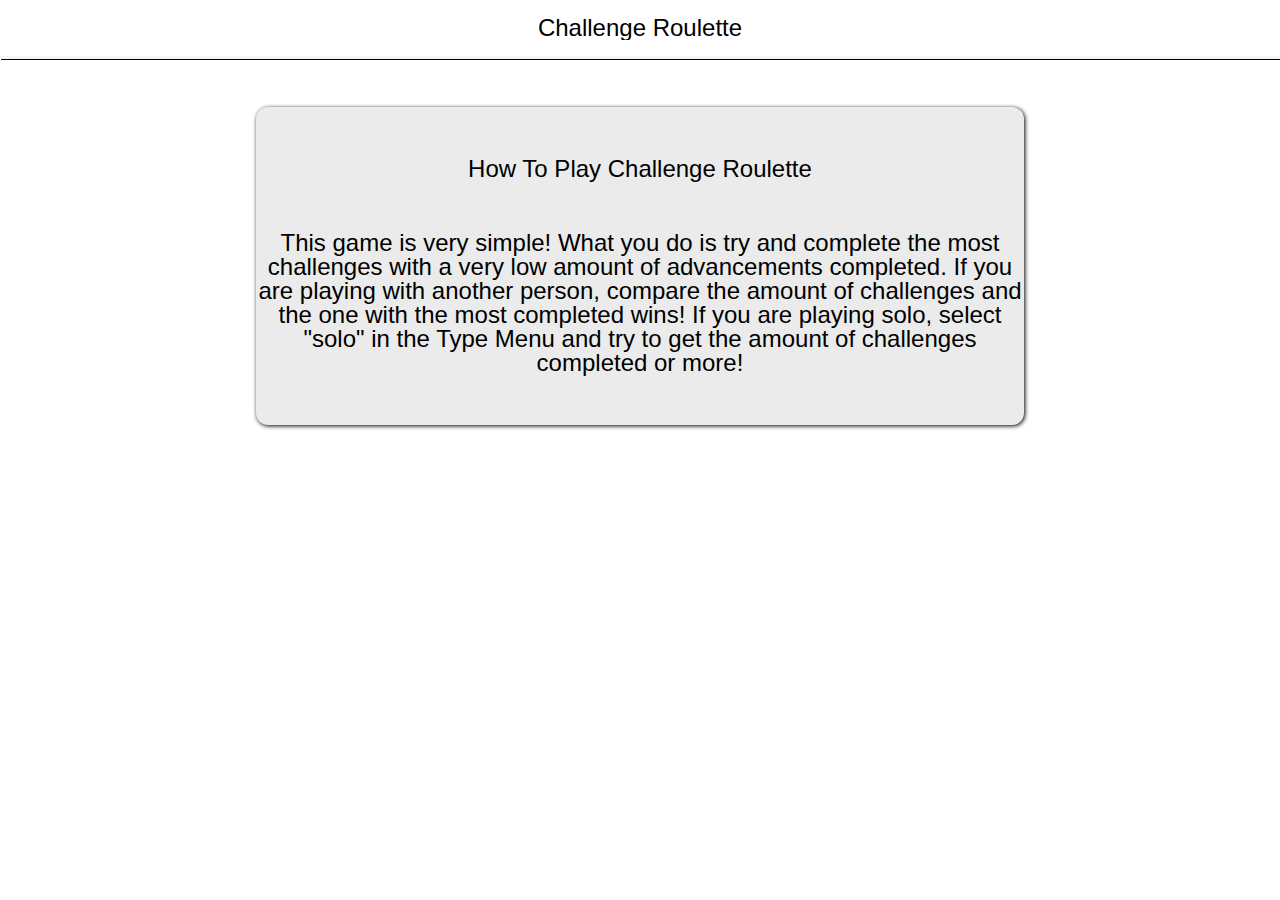
==== rules.html @ ad39ea5a "initial commit" ====
<!doctype html>

<html lang="en">
    <link rel="stylesheet" href="./style.css">
    <meta property="og:url" content="https://nat3z.github.io/">
    <meta property="og:title" content="Advancement Roulette">
    <meta property="og:description" content="The Minecraft Advancement Roulette!">
    <meta property="og:type" content="website">
    <meta name="theme-color" content="#1f6db3">
<head>
    <meta charset="utf-8">
    <title>Challenge Roulette</title>
    <br>
    <header>
        <a href="./index.html" style="color: black; text-decoration: none;"><h1>Challenge Roulette</h1></a>
        </select>
    </header>
    <hr>
    <br>
    <br>
    <div style="font-size: 50px; width: 60%;">
        <br>
        <h1>How To Play Challenge Roulette</h1>
        <br>
        <h1>This game is very simple! What you do is try and complete the most challenges with a very low amount of advancements completed. If you are playing with another person, compare the amount of challenges and the one with the most completed wins!  If you are playing solo, select "solo" in the Type Menu and try to get the amount of challenges completed or more!</h2>
        <br>
    </div>

    <br>
    <br>

</head>
<body>
</body>
</html>
---- style.css ----
/* 
html5doctor.com Reset Stylesheet
v1.6.1
Last Updated: 2010-09-17
Author: Richard Clark - http://richclarkdesign.com 
Twitter: @rich_clark
*/

html, body, div, span, object, iframe,
h1, h2, h3, h4, h5, h6, p, blockquote, pre,
abbr, address, cite, code,
del, dfn, em, img, ins, kbd, q, samp,
small, strong, sub, sup, var,
b, i,
dl, dt, dd, ol, ul, li,
fieldset, form, label, legend,
table, caption, tbody, tfoot, thead, tr, th, td,
article, aside, canvas, details, figcaption, figure, 
footer, header, hgroup, menu, nav, section, summary,
time, mark, audio, video {
    margin:0;
    padding:0;
    border:0;
    outline:0;
    font-size:100%;
    vertical-align:baseline;
    background:transparent;
}

body {
    line-height:1;
}

article,aside,details,figcaption,figure,
footer,header,hgroup,menu,nav,section { 
    display:block;
}

nav ul {
    list-style:none;
}

blockquote, q {
    quotes:none;
}

blockquote:before, blockquote:after,
q:before, q:after {
    content:'';
    content:none;
}

a {
    margin:0;
    padding:0;
    font-size:100%;
    vertical-align:baseline;
    background:transparent;
}

/* change colours to suit your needs */
ins {
    background-color:#ff9;
    color:#000;
    text-decoration:none;
}

/* change colours to suit your needs */
mark {
    background-color:#ff9;
    color:#000; 
    font-style:italic;
    font-weight:bold;
}

del {
    text-decoration: line-through;
}

abbr[title], dfn[title] {
    border-bottom:1px dotted;
    cursor:help;
}

table {
    border-collapse:collapse;
    border-spacing:0;
}

/* change border colour to suit your needs */
hr {
    display:block;
    height:1px;
    border:0;   
    border-top:1px solid #cccccc;
    margin:1em 0;
    padding:0;
}

input, select {
    vertical-align:middle;
}


/* Edit Here */

html {
    color: black;
    position: relative;
    display: block;
    text-align: center;
    font-family: Arial;
}
head {
    transition-duration: 0.7s;
}
h1 {
    font-size: x-large;
    font-weight: normal;
}

button {
    border: none;
    outline: none;
    cursor: default;
    border-radius: 12px;
}
.start {
    transition-duration: 1s;
    background: #59BD88;
    color: white;
    width: 60px;
    border-radius: 8px;
}

hr {
    border-top: 2px solid whitesmoke;
    box-shadow: 1px 1px 0px #000000;
    background: whitesmoke;
}

div {
    background: rgb(235, 235, 235);
    color: black;
    position: relative;
    right: -20%;
    border-radius: 12px;
    box-shadow: 1px 1px 4px #000000;
}

header {
    transition-duration: 0.7s;
    background: white;
    overflow-x: hidden;
    overflow-y: hidden;
    overflow: hidden;
}

p {
    float: left;
}
h2 {
    font-weight: normal;
}

.stick {
    position: sticky;
    top: 0;
    z-index: 10;
    background: white;
}
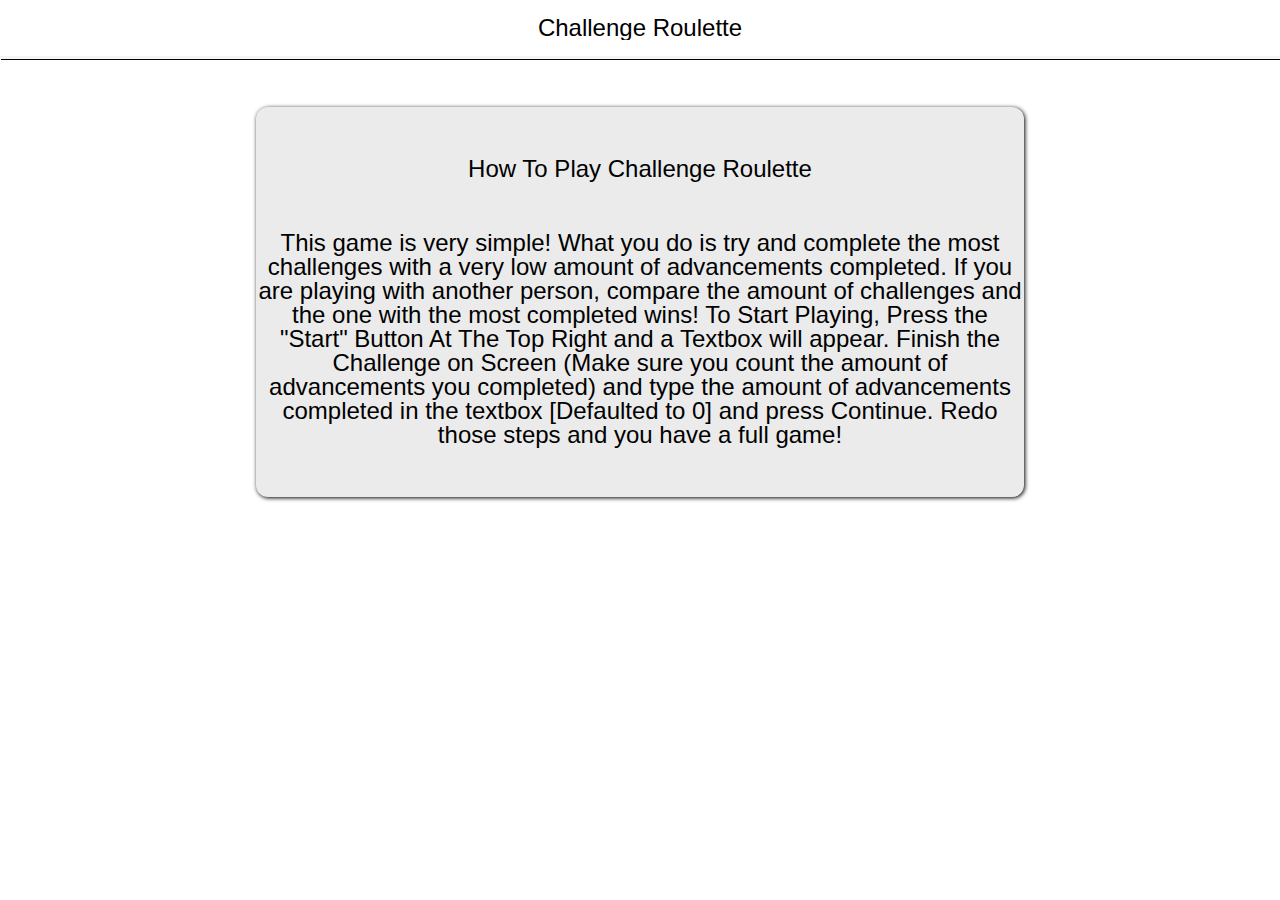
==== commit ba01c785: "Added new challenges" ====
--- a/rules.html
+++ b/rules.html
@@ -22,7 +22,7 @@
         <br>
         <h1>How To Play Challenge Roulette</h1>
         <br>
-        <h1>This game is very simple! What you do is try and complete the most challenges with a very low amount of advancements completed. If you are playing with another person, compare the amount of challenges and the one with the most completed wins!  If you are playing solo, select "solo" in the Type Menu and try to get the amount of challenges completed or more!</h2>
+        <h1>This game is very simple! What you do is try and complete the most challenges with a very low amount of advancements completed. If you are playing with another person, compare the amount of challenges and the one with the most completed wins! To Start Playing, Press the "Start" Button At The Top Right and a Textbox will appear. Finish the Challenge on Screen (Make sure you count the amount of advancements you completed) and type the amount of advancements completed in the textbox [Defaulted to 0] and press Continue.  Redo those steps and you have a full game!</h2>
         <br>
     </div>
 
--- a/style.css
+++ b/style.css
@@ -129,7 +129,7 @@
     transition-duration: 1s;
     background: #59BD88;
     color: white;
-    width: 60px;
+    width: 120px;
     border-radius: 8px;
 }
 
@@ -162,6 +162,9 @@
 h2 {
     font-weight: normal;
 }
+input {
+    background-color:rgb(221, 221, 221);
+}
 
 .stick {
     position: sticky;
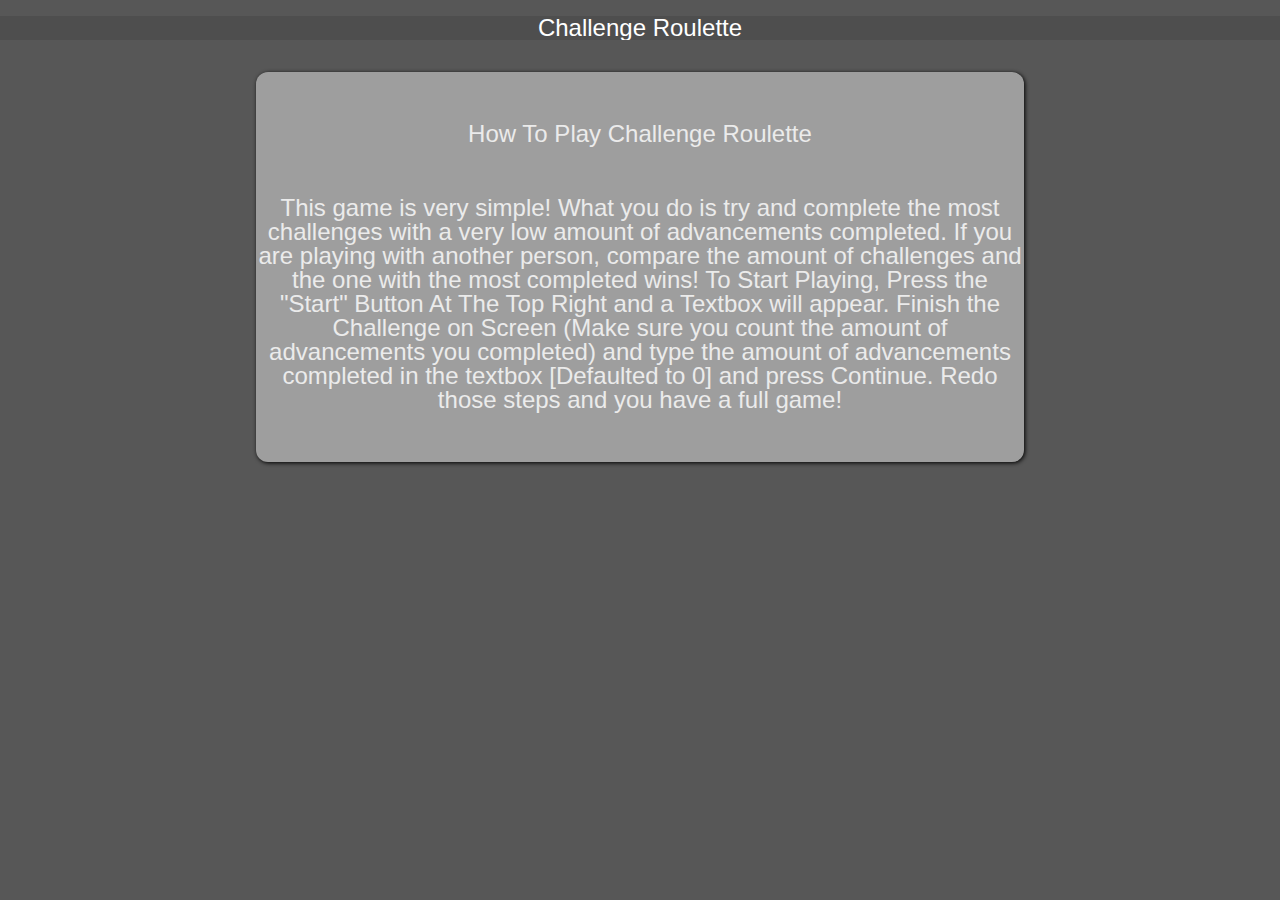
==== commit 993bdb48: "changed to dark mode because light mode is bad" ====
--- a/rules.html
+++ b/rules.html
@@ -3,19 +3,18 @@
 <html lang="en">
     <link rel="stylesheet" href="./style.css">
     <meta property="og:url" content="https://nat3z.github.io/">
-    <meta property="og:title" content="Advancement Roulette">
-    <meta property="og:description" content="The Minecraft Advancement Roulette!">
+    <meta property="og:title" content="Challenge Roulette">
+    <meta property="og:description" content="The Minecraft Challenge Roulette!">
     <meta property="og:type" content="website">
     <meta name="theme-color" content="#1f6db3">
 <head>
     <meta charset="utf-8">
     <title>Challenge Roulette</title>
     <br>
-    <header>
-        <a href="./index.html" style="color: black; text-decoration: none;"><h1>Challenge Roulette</h1></a>
+    <header class="stick">
+        <a href="./index.html" style="color: white; text-decoration: none;"><h1>Challenge Roulette</h1></a>
         </select>
     </header>
-    <hr>
     <br>
     <br>
     <div style="font-size: 50px; width: 60%;">
--- a/style.css
+++ b/style.css
@@ -105,9 +105,10 @@
 /* Edit Here */
 
 html {
-    color: black;
+    color: white;
     position: relative;
     display: block;
+    background: rgb(87, 87, 87);
     text-align: center;
     font-family: Arial;
 }
@@ -127,7 +128,7 @@
 }
 .start {
     transition-duration: 1s;
-    background: #59BD88;
+    background: #508f6d;
     color: white;
     width: 120px;
     border-radius: 8px;
@@ -140,8 +141,8 @@
 }
 
 div {
-    background: rgb(235, 235, 235);
-    color: black;
+    background: rgb(158, 158, 158);
+    color: rgb(235, 235, 235);
     position: relative;
     right: -20%;
     border-radius: 12px;
@@ -150,7 +151,7 @@
 
 header {
     transition-duration: 0.7s;
-    background: white;
+    background: rgb(87, 87, 87);
     overflow-x: hidden;
     overflow-y: hidden;
     overflow: hidden;
@@ -170,5 +171,5 @@
     position: sticky;
     top: 0;
     z-index: 10;
-    background: white;
-}+    background: rgb(78, 78, 78);
+}
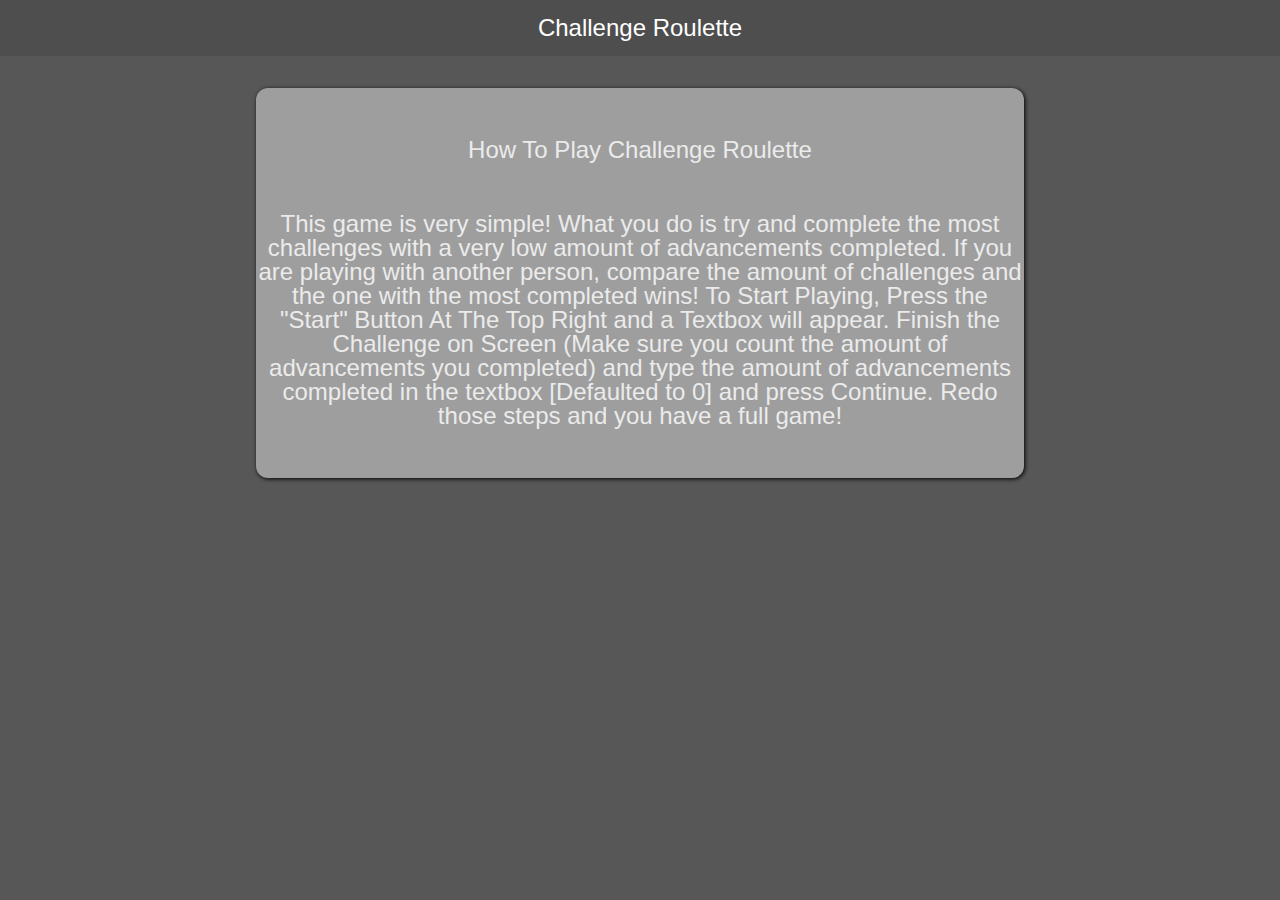
==== commit 97dc963e: "Added A Dark and Light Mode Toggle and Version Selectors" ====
--- a/rules.html
+++ b/rules.html
@@ -10,10 +10,10 @@
 <head>
     <meta charset="utf-8">
     <title>Challenge Roulette</title>
-    <br>
-    <header class="stick">
-        <a href="./index.html" style="color: white; text-decoration: none;"><h1>Challenge Roulette</h1></a>
-        </select>
+    <header class="stick" id="stick">
+        <br>
+        <a style="color: white; text-decoration: none;" id="word"><h1 style="cursor: pointer;">Challenge Roulette</h1></a>
+        <br>
     </header>
     <br>
     <br>
@@ -29,6 +29,7 @@
     <br>
 
 </head>
+<script src="./rules.js"></script>
 <body>
 </body>
 </html>--- a/style.css
+++ b/style.css
@@ -108,13 +108,11 @@
     color: white;
     position: relative;
     display: block;
-    background: rgb(87, 87, 87);
+    background: #575757;
     text-align: center;
     font-family: Arial;
 }
-head {
-    transition-duration: 0.7s;
-}
+
 h1 {
     font-size: x-large;
     font-weight: normal;
@@ -150,8 +148,7 @@
 }
 
 header {
-    transition-duration: 0.7s;
-    background: rgb(87, 87, 87);
+    background: #4e4e4e;
     overflow-x: hidden;
     overflow-y: hidden;
     overflow: hidden;
@@ -159,6 +156,9 @@
 
 p {
     float: left;
+}
+a {
+    color: gray;
 }
 h2 {
     font-weight: normal;
@@ -171,5 +171,5 @@
     position: sticky;
     top: 0;
     z-index: 10;
-    background: rgb(78, 78, 78);
+    background: #4e4e4e;
 }
